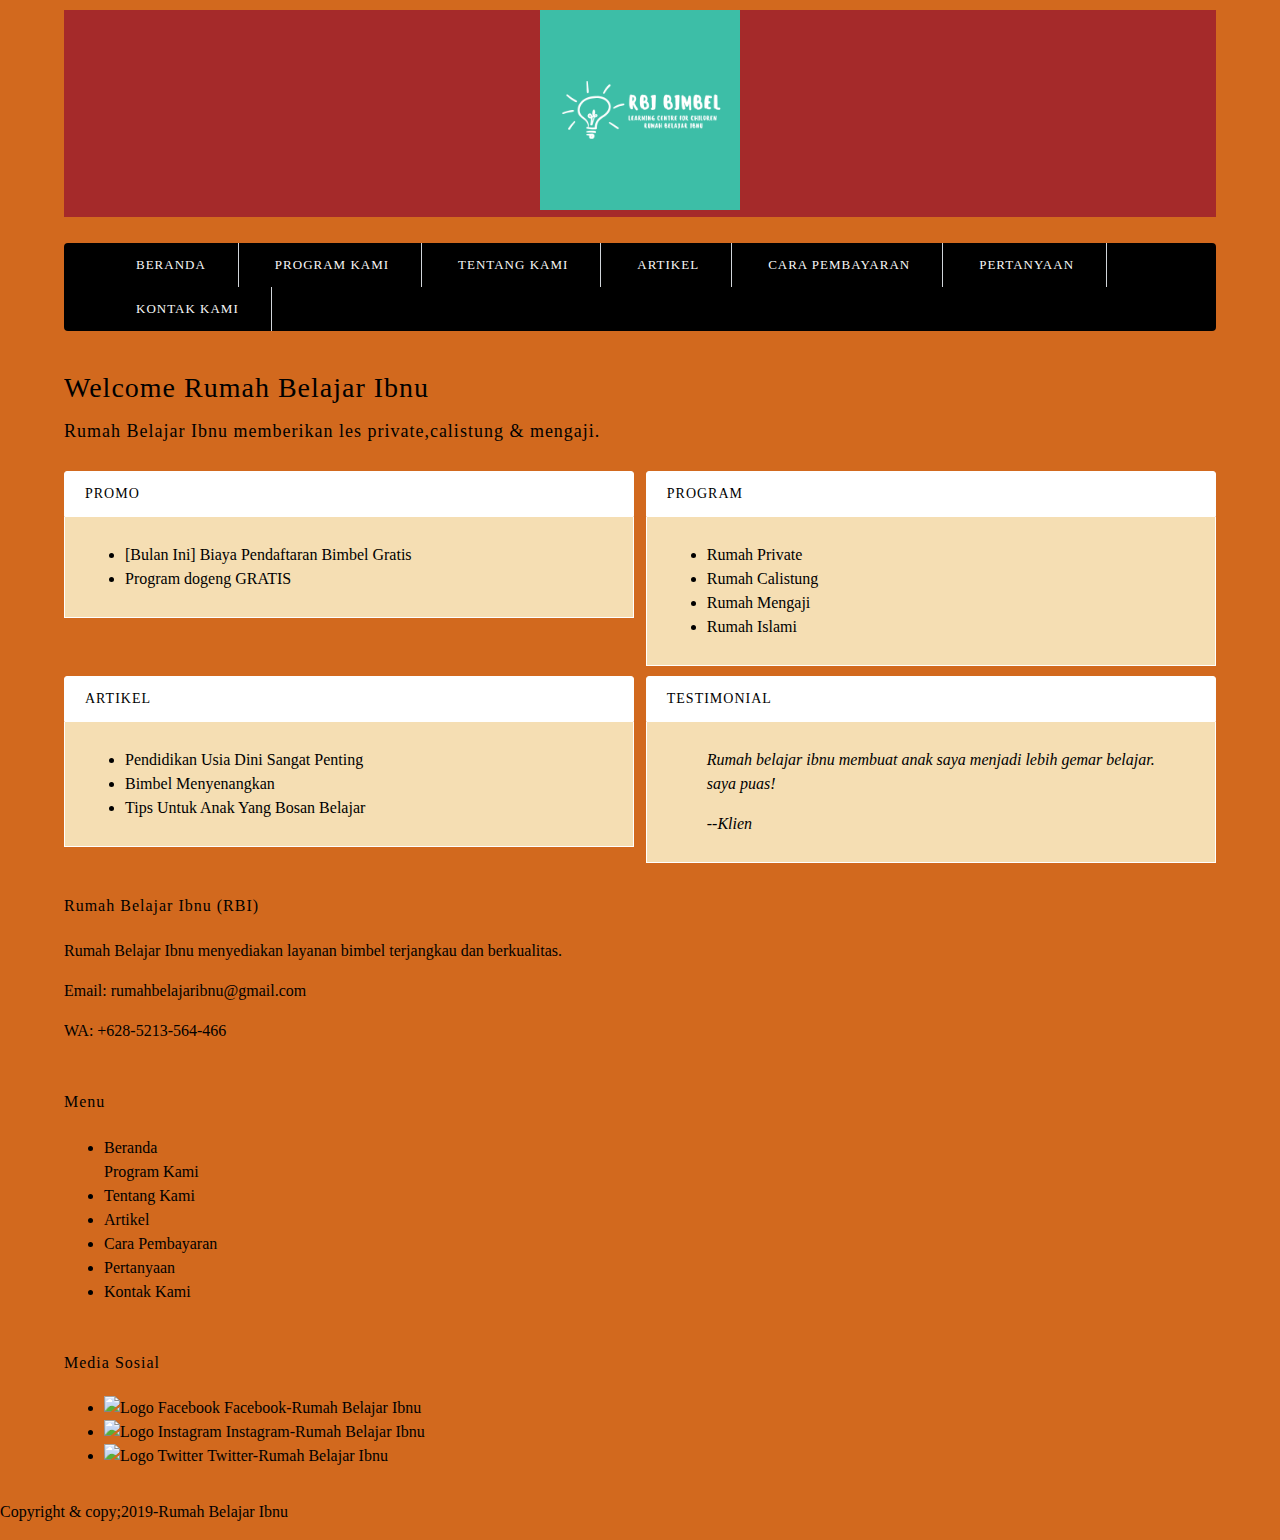
==== index.html @ ebf03ca1 "Add files via upload" ====
<!DOCTYPE html>
<html lang="en">
    <head>
        <meta charset="UTF-8">
        <meta name="viewport" content="width=device-width, initial-scale=1.0">
        <meta http-equiv="X-UA-Compatible" content="ie=edge">
        
        <!--Start Tittle-->
        <title>Rumah Belajar</title>
        <!--End Tittle-->

        <!--Start Description-->
        <meta name="description" content="Rumah Belajar Ibnu memberikan layanan les private, calistung & mengaji.">
        <!--End Description-->

        <!--Start CSS-->
        <link rel="stylesheet" href="css/style.css">
        <!--End CSS-->
    </head>
    <body>

        <!--Start Logo-->
        <div class="container logo bg-brown">
            <a href="index.html" title="Rumah Belajar Ibnu">
                <img src="image.png" alt="logo Rumah Belajar Ibnu" width= "200">
            </a>
        </div>
        <!--End Logo-->
        
        <!-- Start Menu Primer-->
        <div class="container menu-primer">
        <ul>
            <li>
                <a href="index.html" title="Beranda" class="actives">Beranda</a>
            </li>
            <li>
                <a href="program.html" title="Program Kami">Program Kami</a>
            </li>
            <li>
                <a href="tentanghtml" title="tentang">Tentang Kami</a>
            </li>
            <li>
                <a href="artikel.html" title="Artikel">Artikel</a>
            </li>
            <li>
                <a href="pembayaran.html" title="Cara Pembayaran">Cara Pembayaran</a>
            </li>
            <li>
                <a href="pertanyaan.html" title="Pertanyaan">Pertanyaan</a>
            </li>
            <li>
                <a href="kontak.html" title="Kontak Kami">Kontak Kami</a>
            </li>
        </ul>
        </div>
        <!--End Menu Primer-->
                        
        <!--Start Jumbotron-->
        <div class="container jumbtrom">  
            <h1>Welcome Rumah Belajar Ibnu</h1>
            <h3>Rumah Belajar Ibnu memberikan les private,calistung & mengaji.</h3>
        </div>
        <!--End Jumbotron-->

        <!--Start Promo & Program-->
        <div class="container">
            <!--Start Promo-->
            <div class="main-home-one">
                <div class="box-heading">
                    <h4>Promo</h4>
                </div>
                <div class="box-isi">
                    <ul>
                        <li>[Bulan Ini] Biaya Pendaftaran Bimbel Gratis</li>
                        <li>Program dogeng GRATIS</li>
                    </ul>
                </div>
            </div>
        
            <!--End Promo-->

            <!--Start Program-->
            <div class="main-home-two">
                <div class="box-heading">
                    <h4>Program</h4>
                </div>
                <div class="box-isi">
                    <ul>
                        <li>
                            <a href="program.html" title="Rumah Private">Rumah Private</a>
                        </li>
                        <li>
                            <a href="program.html" title="Rumah Calistung">Rumah Calistung</a>
                        </li>
                        <li>
                            <a href="program.html" title="Rumah Mengaji">Rumah Mengaji</a>
                        </li>
                        <li>
                            <a href="program.html" title="Rumah Islami">Rumah Islami</a>
                        </li>
                    </ul>
                </div>
            </div>
        </div>
            <!--End Program-->
        
        <!--End Promo & Program-->

        <!--Start Artikel & Testtimonial-->
        <div class="container">
            <!--Start Artikel-->
            <div class="main-home-one">
                <div class="box-heading">
                    <h4>Artikel</h4>
                </div>
                <div class="box-isi">
                <ul>
                    <li>
                        <a href="" title="pendidikan usia dini sangat penting">Pendidikan Usia Dini Sangat Penting</a>
                    </li>
                    <li>
                        <a href="" title="bimbel menyenangkan">Bimbel Menyenangkan</a>
                    </li>
                    <li>
                        <a href="" title="tips untuk anak yang bosan belajar">Tips Untuk Anak Yang Bosan Belajar</a>
                    </li>
                </ul>
                </div>
            </div>
            <!--End Artikel-->

            <!--Start Testimonial-->
            
                <div class="main-home-two">
                    <div class="box-heading">
                        <h4>Testimonial</h4>
                    </div>
                    <div class="box-isi">
                    <blockquote class="testimonial">
                        <p>
                            <em>Rumah belajar ibnu membuat anak saya menjadi lebih gemar belajar. saya puas!</em>
                        </p>
                        <cite>--Klien</cite>
                    </blockquote>
                    </div>
            
                </div>
            </div>
            <!--End Testimonial-->
        <!--End Artikel & Testimonial-->
    
        <!--Start Menu Sekunder-->
        <div class="container">
            <h4>Rumah Belajar Ibnu (RBI)</h4>
            <p>Rumah Belajar Ibnu menyediakan layanan bimbel terjangkau dan berkualitas.</p>
            <p>Email: <a href="mailto:rumahbelajaribnu@gmail.com" title="rumahbelajaribnu@gmail.com" >rumahbelajaribnu@gmail.com</a></p>
            <p>WA: <a href="tel:+628-5213-564-466" title="tel:+628-5213-564-466">+628-5213-564-466</a></p>
        </div>

        <div class="container">
            <h4>Menu</h4>
            <ul>
                <li>
                    <a href="index.html" title="Beranda">Beranda</a>
                </li>
                    <a href="program.html" title="Program Kami">Program Kami</a>
                </li>
                <LI>
                    <a href="tentang.html" title="Tentang">Tentang Kami</a>
                </li>
                <li>
                    <a href="artikel.html" title="Artikel">Artikel</a>
                </li>
                <li>
                    <a href="pembayaran.html" title="Cara Pembayaran">Cara Pembayaran</a>
                </li>
                <li>
                    <a href="pertanyaan.html" title="Pertanyaan">Pertanyaan</a>
                </li>
                <li>
                    <a href="kontak.html" title="Kontak Kami">Kontak Kami</a>
                </li>
            </ul>
        </div>
  
        <div class="container">
        <h4>Media Sosial</h4>
            <ul>
                <li>
                    <a href="https://facebook.com/" title="Facebook-Rumah Belajar Ibnu">
                        <img src="FOTO/Facebook.jpg" alt="Logo Facebook" width="30"> 
                        Facebook-Rumah Belajar Ibnu
                    </a>
                </li>
                <li>
                    <a href="https://instagram.com/" title="Instagram-Rumah Belajar Ibnu">
                        <img src="FOTO/Instagram.jpg" alt="Logo Instagram" width="30"> 
                        Instagram-Rumah Belajar Ibnu
                    </a>
                </li>
                <li>
                    <a href="https://twitter.com/" title="Twitter-Rumah Belajar Ibnu">
                        <img src="FOTO/twitter.jpg" alt="Logo Twitter" width="30">
                        Twitter-Rumah Belajar Ibnu
                    </a>
                </li>
             </ul>
        </div>
        <!--End Menu Sekunder-->

         <!--Start Copyright-->
        <div class="copyright">
            <p>Copyright & copy;2019-Rumah Belajar Ibnu</p>
        </div>
         <!--End Copyright-->

         <!-- WhatsHelp.io widget -->
<script type="text/javascript">
    (function () {
        var options = {
            whatsapp: "+62852 1356 4466", // WhatsApp number
            call_to_action: "Message us", // Call to action
            position: "right", // Position may be 'right' or 'left'
        };
        var proto = document.location.protocol, host = "whatshelp.io", url = proto + "//static." + host;
        var s = document.createElement('script'); s.type = 'text/javascript'; s.async = true; s.src = url + '/widget-send-button/js/init.js';
        s.onload = function () { WhWidgetSendButton.init(host, proto, options); };
        var x = document.getElementsByTagName('script')[0]; x.parentNode.insertBefore(s, x);
    })();
</script>
<!-- /WhatsHelp.io widget -->
</body>
</html>
---- css/style.css ----
/*Start Body */
body {
    background-color: chocolate;
    color: black;
    font-family: Arial, Helvetica, sans-serif
    font-size: 16px;
    line-height: 1.5em;
    margin: 0;
    padding: 0;
}
/*End Body*/

/* Start Debug*/
.bg-blue {
    background-color: blue
}

.bg-red {
    backround-color: red
}
/*End Debug*/

/*Start Container*/
.container {
    margin: 10px auto;
    overflow: auto;
    width: 90%;
}

.container-full {
    margin: 10px auto;
    overflow: auto;
    width: 100%;
}
/*End Container*/

/*Start Logo*/
.logo   {
    text-align: center;
    background-color: brown
}
/*End Logo*/

/*start menu-primer*/
.menu-primer ul{
    background-color: brown;
    border-radius: 4px;
    box-shadow:
        0 3px 5px 1px rgba(0,0,0,.2),
        0 6px 10px 0 rgba(0,0,0,.14),
        0 1px 18px 0 rgba(0,0,0,.12),
}

.menu-primer li{
    border-right: 1px solid #d1d5da;
    display: inline-block;
}

.menu-primer a{
    color: #ffffff;
    font-size: 13px;
    display: inline-block;
    margin: 0 4px;
    letter-spacing: 1px;
    padding: 10px 28px;
    text-transform: uppercase;
}

.menu-primer a:hover {
    background-color: #f7f7f7;
    color: #333333;
    text-decoration: none;
}
/*End Menu Primer*/

/*Start Anchor/Hyperlink*/
a:link,
a:visited {
    color: black;
    text-decoration: none;
}
a:hover,
a:active {
    color: #000000;
    text-decoration: underline;
}
/*End Anchor/Hyperlink*/

/*start menu-primer*/
.menu-primer ul{
    background-color: black;
    border-radius: 4px;
    box-shadow:
        0 3px 5px 1px rgba(0,0,0,.2),
        0 6px 10px 0 rgba(0,0,0,.14),
        0 1px 18px 0 rgba(0,0,0,.12),

    }

    .menu-primer li{
        border-right: 1px solid #d1d5da;
        display: inline-block;
    }
    
    .menu-primer a{
        color: #f7f7f7;
        font-size: 13px;
        display: inline-block;
        margin: 0 4px;
        letter-spacing: 1px;
        padding: 10px 28px;
        text-transform: uppercase;
    }
    
    .menu-primer a:hover {
        background-color: #f7f7f7;
        color: #333333;
        text-decoration: none;
    }
/*End Menu Primer*/

/*Start Heading*/
h1,h2,h3,h4,h5,h6 {
    font-weight: 400;
    letter-spacing: 1px;
        }
        h1 {
            font-size: 28px;
        }
        h2 {
            font-size: 24px;
        }
        h3 {
            font-size: 18px;
        }
        h4 {
            font-size: 16px;
        }
        h5 {
            font-size: 14px;
        }
        h6 {
            font-size: 13px;
        }
/*End Heading*/

/*Start Jumbotron*/
.jumbtron {
    background-color: white;
    border: 1px solid whitesmoke;
    border-radius: 4px;
    padding: 20PX 0;
}
.jumbtron h1 {
    font-size: 20px;
    padding: 0 20px;
}
.jumbtron h3 {
    font-size: 20px;
    padding:0  20px;
}
/*End Jumbotron*/

/*Start Main*/
.main-home-one {
    float: left;
    width: 49.5%
    }
.main-home-two {
     float: right;
    width: 49.5%
    }
.main-home-one.box-isi,
.main-home-two.box-isi {
    height: 140px
} 
/*End Main*/

/*Start Box*/
    .box-heading {
        background-color: white;
        border: 1px solid white;
        border-radius: 3px 3px 0 0;
        margin: 0;
        padding: 10px 20px;
        text-transform: uppercase;
    }
    .box-heading h4 {
        font-size: 14px;
        margin: 0;
    }
    .box-isi {
        background-color: wheat;
        border: 1px solid  white;
        border-top: 0;
        margin: 0;
        padding: 10px 20px;
    }
/*End Box*/
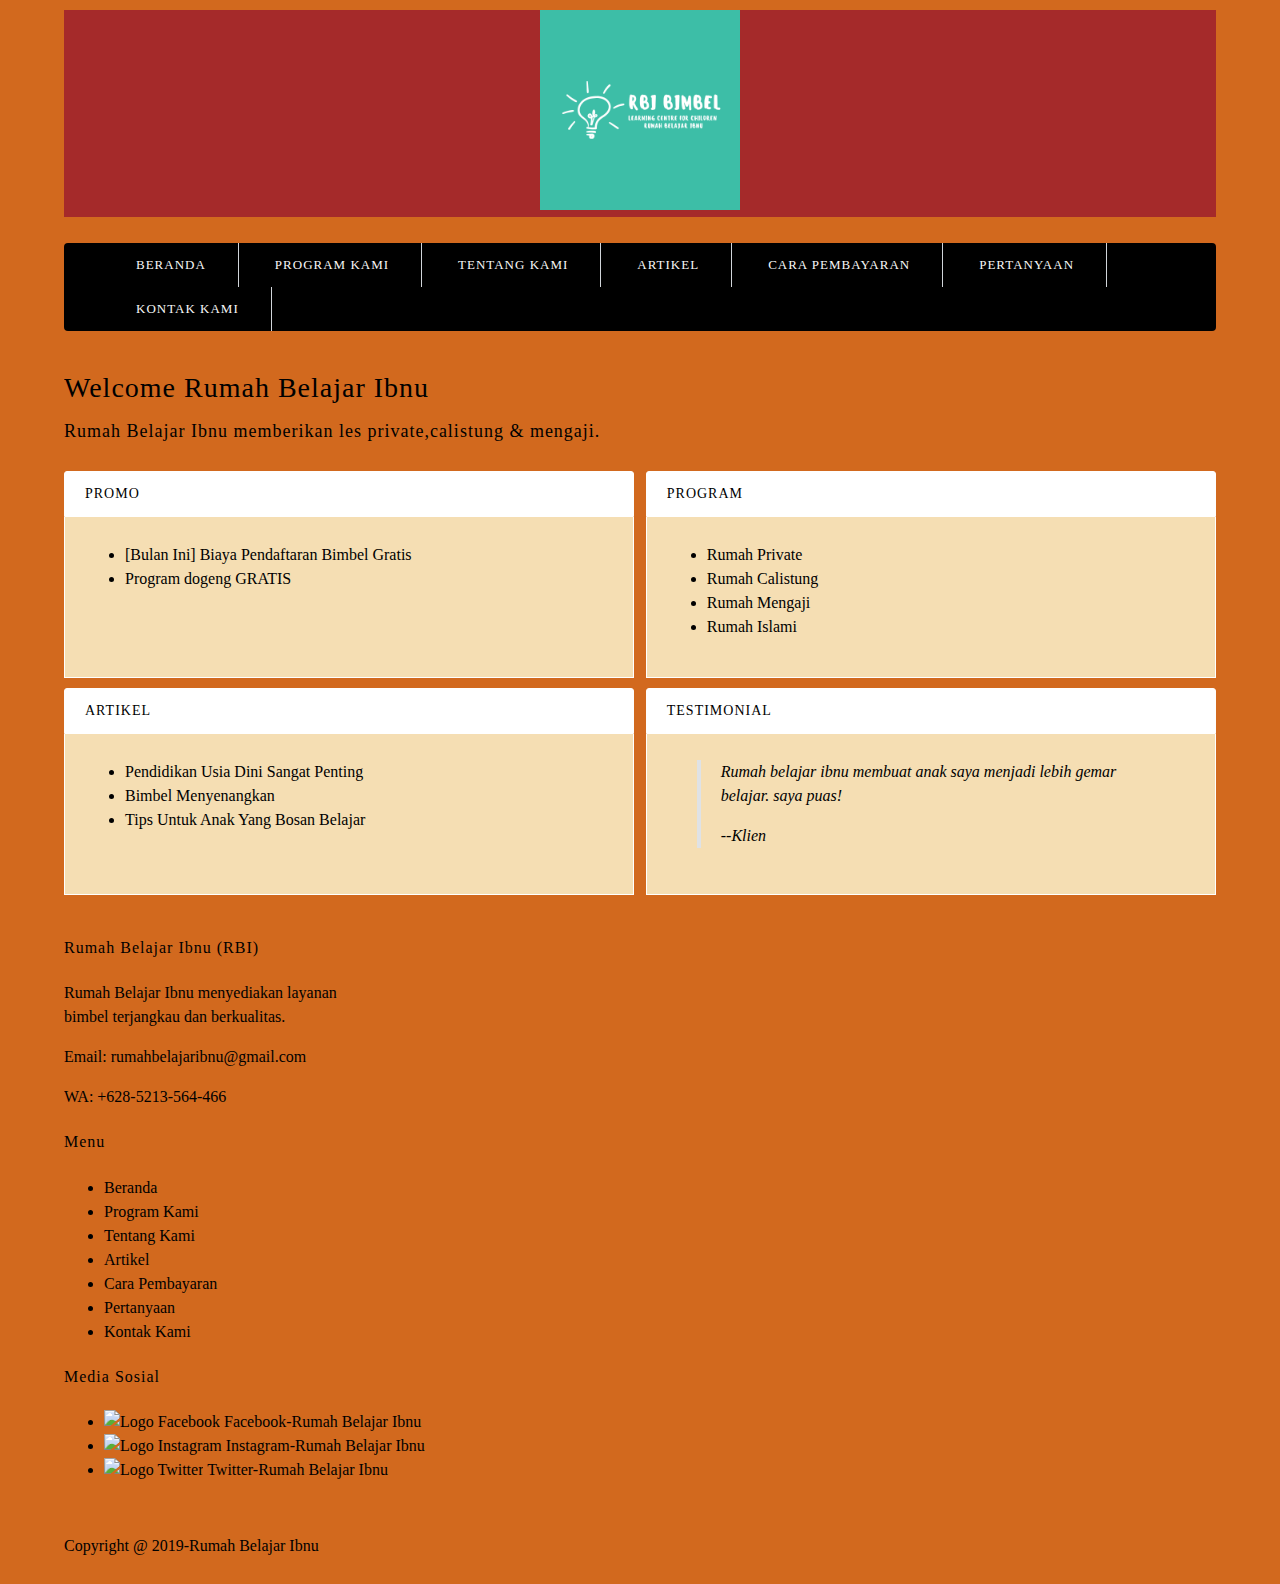
==== commit b58a0c13: "Add files via upload" ====
--- a/index.html
+++ b/index.html
@@ -150,67 +150,79 @@
         <!--End Artikel & Testimonial-->
     
         <!--Start Menu Sekunder-->
-        <div class="container">
-            <h4>Rumah Belajar Ibnu (RBI)</h4>
-            <p>Rumah Belajar Ibnu menyediakan layanan bimbel terjangkau dan berkualitas.</p>
-            <p>Email: <a href="mailto:rumahbelajaribnu@gmail.com" title="rumahbelajaribnu@gmail.com" >rumahbelajaribnu@gmail.com</a></p>
-            <p>WA: <a href="tel:+628-5213-564-466" title="tel:+628-5213-564-466">+628-5213-564-466</a></p>
-        </div>
-
-        <div class="container">
-            <h4>Menu</h4>
-            <ul>
-                <li>
-                    <a href="index.html" title="Beranda">Beranda</a>
-                </li>
-                    <a href="program.html" title="Program Kami">Program Kami</a>
-                </li>
-                <LI>
-                    <a href="tentang.html" title="Tentang">Tentang Kami</a>
-                </li>
-                <li>
-                    <a href="artikel.html" title="Artikel">Artikel</a>
-                </li>
-                <li>
-                    <a href="pembayaran.html" title="Cara Pembayaran">Cara Pembayaran</a>
-                </li>
-                <li>
-                    <a href="pertanyaan.html" title="Pertanyaan">Pertanyaan</a>
-                </li>
-                <li>
-                    <a href="kontak.html" title="Kontak Kami">Kontak Kami</a>
-                </li>
-            </ul>
-        </div>
-  
-        <div class="container">
-        <h4>Media Sosial</h4>
-            <ul>
-                <li>
-                    <a href="https://facebook.com/" title="Facebook-Rumah Belajar Ibnu">
-                        <img src="FOTO/Facebook.jpg" alt="Logo Facebook" width="30"> 
-                        Facebook-Rumah Belajar Ibnu
-                    </a>
-                </li>
-                <li>
-                    <a href="https://instagram.com/" title="Instagram-Rumah Belajar Ibnu">
-                        <img src="FOTO/Instagram.jpg" alt="Logo Instagram" width="30"> 
-                        Instagram-Rumah Belajar Ibnu
-                    </a>
-                </li>
-                <li>
-                    <a href="https://twitter.com/" title="Twitter-Rumah Belajar Ibnu">
-                        <img src="FOTO/twitter.jpg" alt="Logo Twitter" width="30">
-                        Twitter-Rumah Belajar Ibnu
-                    </a>
-                </li>
-             </ul>
+        <div class="container-full menu-sekunder">
+            <div class="container">
+
+                <!--Start Rumah Belajar-->
+                <div class="menu-sekunder-one">
+                    <h4>Rumah Belajar Ibnu (RBI)</h4>
+                    <p>Rumah Belajar Ibnu menyediakan layanan<br>bimbel terjangkau dan berkualitas.</p>
+                    <p>Email: <a href="mailto:rumahbelajaribnu@gmail.com" title="rumahbelajaribnu@gmail.com" >rumahbelajaribnu@gmail.com</a></p>
+                    <p>WA: <a href="tel:+628-5213-564-466" title="tel:+628-5213-564-466">+628-5213-564-466</a></p>
+                </div>
+                <!--End Rumah Belajar-->
+                
+                <!--Start Menu-->
+                <div class="menu-sekunder-two">
+                    <h4>Menu</h4>
+                    <ul>
+                        <li>
+                            <a href="index.html" title="Beranda">Beranda</a>
+                        </li>
+                        <li>
+                            <a href="program.html" title="Program Kami">Program Kami</a>
+                        </li>
+                        <li>
+                            <a href="tentang.html" title="Tentang">Tentang Kami</a>
+                        </li>
+                        <li>
+                            <a href="artikel.html" title="Artikel">Artikel</a>
+                        </li>
+                        <li>
+                            <a href="pembayaran.html" title="Cara Pembayaran">Cara Pembayaran</a>
+                        </li>
+                        <li>
+                            <a href="pertanyaan.html" title="Pertanyaan">Pertanyaan</a>
+                        </li>
+                        <li>
+                            <a href="kontak.html" title="Kontak Kami">Kontak Kami</a>
+                        </li>
+                    </ul>
+                </div>
+                <!--End Menu-->
+
+                <!--Start Media Sosial-->
+                <div class="menu-sekunder-three">
+                    <h4>Media Sosial</h4>
+                    <ul>
+                        <li>
+                            <a href="https://facebook.com/" title="Facebook-Rumah Belajar Ibnu" target="_BLANK">
+                                <img src="FOTO/Facebook.jpg" alt="Logo Facebook" width="30"> 
+                                Facebook-Rumah Belajar Ibnu
+                            </a>
+                        </li>
+                        <li>
+                            <a href="https://instagram.com/" title="Instagram-Rumah Belajar Ibnu" target="BLANK">
+                                <img src="FOTO/Instagram.jpg" alt="Logo Instagram" width="30"> 
+                                Instagram-Rumah Belajar Ibnu
+                            </a>
+                        </li>
+                        <li>
+                            <a href="https://twitter.com/" title="Twitter-Rumah Belajar Ibnu" target="BLANK">
+                                <img src="FOTO/twitter.jpg" alt="Logo Twitter" width="30">
+                                Twitter-Rumah Belajar Ibnu
+                            </a>
+                        </li>
+                    </ul>
+                </div>       
+                <!--End Media Sosial-->
+            </div>
         </div>
         <!--End Menu Sekunder-->
 
-         <!--Start Copyright-->
-        <div class="copyright">
-            <p>Copyright & copy;2019-Rumah Belajar Ibnu</p>
+        <!--Start Copyright-->
+        <div class="container copyright">
+            <p>Copyright @ 2019-Rumah Belajar Ibnu</p>
         </div>
          <!--End Copyright-->
 
--- a/css/style.css
+++ b/css/style.css
@@ -1,199 +1,204 @@
-/*Start Body */
-body {
-    background-color: chocolate;
-    color: black;
-    font-family: Arial, Helvetica, sans-serif
-    font-size: 16px;
-    line-height: 1.5em;
-    margin: 0;
-    padding: 0;
-}
-/*End Body*/
-
-/* Start Debug*/
-.bg-blue {
-    background-color: blue
-}
-
-.bg-red {
-    backround-color: red
-}
-/*End Debug*/
-
-/*Start Container*/
-.container {
-    margin: 10px auto;
-    overflow: auto;
-    width: 90%;
-}
-
-.container-full {
-    margin: 10px auto;
-    overflow: auto;
-    width: 100%;
-}
-/*End Container*/
-
-/*Start Logo*/
-.logo   {
-    text-align: center;
-    background-color: brown
-}
-/*End Logo*/
-
-/*start menu-primer*/
-.menu-primer ul{
-    background-color: brown;
-    border-radius: 4px;
-    box-shadow:
-        0 3px 5px 1px rgba(0,0,0,.2),
-        0 6px 10px 0 rgba(0,0,0,.14),
-        0 1px 18px 0 rgba(0,0,0,.12),
-}
-
-.menu-primer li{
-    border-right: 1px solid #d1d5da;
-    display: inline-block;
-}
-
-.menu-primer a{
-    color: #ffffff;
-    font-size: 13px;
-    display: inline-block;
-    margin: 0 4px;
-    letter-spacing: 1px;
-    padding: 10px 28px;
-    text-transform: uppercase;
-}
-
-.menu-primer a:hover {
-    background-color: #f7f7f7;
-    color: #333333;
-    text-decoration: none;
-}
-/*End Menu Primer*/
-
-/*Start Anchor/Hyperlink*/
-a:link,
-a:visited {
-    color: black;
-    text-decoration: none;
-}
-a:hover,
-a:active {
-    color: #000000;
-    text-decoration: underline;
-}
-/*End Anchor/Hyperlink*/
-
-/*start menu-primer*/
-.menu-primer ul{
-    background-color: black;
-    border-radius: 4px;
-    box-shadow:
-        0 3px 5px 1px rgba(0,0,0,.2),
-        0 6px 10px 0 rgba(0,0,0,.14),
-        0 1px 18px 0 rgba(0,0,0,.12),
-
-    }
-
-    .menu-primer li{
-        border-right: 1px solid #d1d5da;
-        display: inline-block;
-    }
-    
-    .menu-primer a{
-        color: #f7f7f7;
-        font-size: 13px;
-        display: inline-block;
-        margin: 0 4px;
-        letter-spacing: 1px;
-        padding: 10px 28px;
-        text-transform: uppercase;
-    }
-    
-    .menu-primer a:hover {
-        background-color: #f7f7f7;
-        color: #333333;
-        text-decoration: none;
-    }
-/*End Menu Primer*/
-
-/*Start Heading*/
-h1,h2,h3,h4,h5,h6 {
-    font-weight: 400;
-    letter-spacing: 1px;
-        }
-        h1 {
-            font-size: 28px;
-        }
-        h2 {
-            font-size: 24px;
-        }
-        h3 {
-            font-size: 18px;
-        }
-        h4 {
-            font-size: 16px;
-        }
-        h5 {
-            font-size: 14px;
-        }
-        h6 {
-            font-size: 13px;
-        }
-/*End Heading*/
-
-/*Start Jumbotron*/
-.jumbtron {
-    background-color: white;
-    border: 1px solid whitesmoke;
-    border-radius: 4px;
-    padding: 20PX 0;
-}
-.jumbtron h1 {
-    font-size: 20px;
-    padding: 0 20px;
-}
-.jumbtron h3 {
-    font-size: 20px;
-    padding:0  20px;
-}
-/*End Jumbotron*/
-
-/*Start Main*/
-.main-home-one {
-    float: left;
-    width: 49.5%
-    }
-.main-home-two {
-     float: right;
-    width: 49.5%
-    }
-.main-home-one.box-isi,
-.main-home-two.box-isi {
-    height: 140px
-} 
-/*End Main*/
-
-/*Start Box*/
-    .box-heading {
-        background-color: white;
-        border: 1px solid white;
-        border-radius: 3px 3px 0 0;
-        margin: 0;
-        padding: 10px 20px;
-        text-transform: uppercase;
-    }
-    .box-heading h4 {
-        font-size: 14px;
-        margin: 0;
-    }
-    .box-isi {
-        background-color: wheat;
-        border: 1px solid  white;
-        border-top: 0;
-        margin: 0;
-        padding: 10px 20px;
-    }
-/*End Box*/
+/*Start Body */
+body {
+    background-color: chocolate;
+    color: black;
+    font-family: Arial, Helvetica, sans-serif
+    font-size: 16px;
+    line-height: 1.5em;
+    margin: 0;
+    padding: 0;
+}
+/*End Body*/
+
+/* Start Debug*/
+.bg-blue {
+    background-color: blue
+}
+
+.bg-red {
+    backround-color: red
+}
+/*End Debug*/
+
+/*Start Container*/
+.container {
+    margin: 10px auto;
+    overflow: auto;
+    width: 90%;
+}
+
+.container-full {
+    margin: 10px auto;
+    overflow: auto;
+    width: 100%;
+}
+/*End Container*/
+
+/*Start Logo*/
+.logo   {
+    text-align: center;
+    background-color: brown
+}
+/*End Logo*/
+
+/*start menu-primer*/
+.menu-primer ul{
+    background-color: brown;
+    border-radius: 4px;
+    box-shadow:
+        0 3px 5px 1px rgba(0,0,0,.2),
+        0 6px 10px 0 rgba(0,0,0,.14),
+        0 1px 18px 0 rgba(0,0,0,.12),
+}
+
+.menu-primer li{
+    border-right: 1px solid #d1d5da;
+    display: inline-block;
+}
+
+.menu-primer a{
+    color: #ffffff;
+    font-size: 13px;
+    display: inline-block;
+    margin: 0 4px;
+    letter-spacing: 1px;
+    padding: 10px 28px;
+    text-transform: uppercase;
+}
+
+.menu-primer a:hover {
+    background-color: #f7f7f7;
+    color: #333333;
+    text-decoration: none;
+}
+/*End Menu Primer*/
+
+/*Start Anchor/Hyperlink*/
+a:link,
+a:visited {
+    color: black;
+    text-decoration: none;
+}
+a:hover,
+a:active {
+    color: #000000;
+    text-decoration: underline;
+}
+/*End Anchor/Hyperlink*/
+
+/*start menu-primer*/
+.menu-primer ul{
+    background-color: black;
+    border-radius: 4px;
+    box-shadow:
+        0 3px 5px 1px rgba(0,0,0,.2),
+        0 6px 10px 0 rgba(0,0,0,.14),
+        0 1px 18px 0 rgba(0,0,0,.12),
+
+    }
+
+    .menu-primer li{
+        border-right: 1px solid #d1d5da;
+        display: inline-block;
+    }
+    
+    .menu-primer a{
+        color: #f7f7f7;
+        font-size: 13px;
+        display: inline-block;
+        margin: 0 4px;
+        letter-spacing: 1px;
+        padding: 10px 28px;
+        text-transform: uppercase;
+    }
+    
+    .menu-primer a:hover {
+        background-color: #f7f7f7;
+        color: #333333;
+        text-decoration: none;
+    }
+/*End Menu Primer*/
+
+/*Start Heading*/
+h1,h2,h3,h4,h5,h6 {
+    font-weight: 400;
+    letter-spacing: 1px;
+        }
+        h1 {
+            font-size: 28px;
+        }
+        h2 {
+            font-size: 24px;
+        }
+        h3 {
+            font-size: 18px;
+        }
+        h4 {
+            font-size: 16px;
+        }
+        h5 {
+            font-size: 14px;
+        }
+        h6 {
+            font-size: 13px;
+        }
+/*End Heading*/
+
+/*Start Jumbotron*/
+.jumbtron {
+    background-color: white;
+    border: 1px solid whitesmoke;
+    border-radius: 4px;
+    padding: 20PX 0;
+}
+.jumbtron h1 {
+    font-size: 20px;
+    padding: 0 20px;
+}
+.jumbtron h3 {
+    font-size: 20px;
+    padding:0  20px;
+}
+/*End Jumbotron*/
+
+/*Start Main*/
+.main-home-one {
+    float: left;
+    width: 49.5%;
+    }
+.main-home-two {
+     float: right;
+    width: 49.5%;
+    }
+.main-home-one .box-isi,
+.main-home-two .box-isi {
+    height: 140px;
+} 
+/*End Main*/
+
+/*Start Box*/
+    .box-heading {
+        background-color: white;
+        border: 1px solid white;
+        border-radius: 3px 3px 0 0;
+        margin: 0;
+        padding: 10px 20px;
+        text-transform: uppercase;
+    }
+    .box-heading h4 {
+        font-size: 14px;
+        margin: 0;
+    }
+    .box-isi {
+        background-color: wheat;
+        border: 1px solid  white;
+        border-top: 0;
+        margin: 0;
+        padding: 10px 20px;
+    }
+    .testimonial {
+        border-left: 4px solid #dfe2e5;
+        margin-left: 30px;
+        padding-left: 20px;
+    }
+/*End Box*/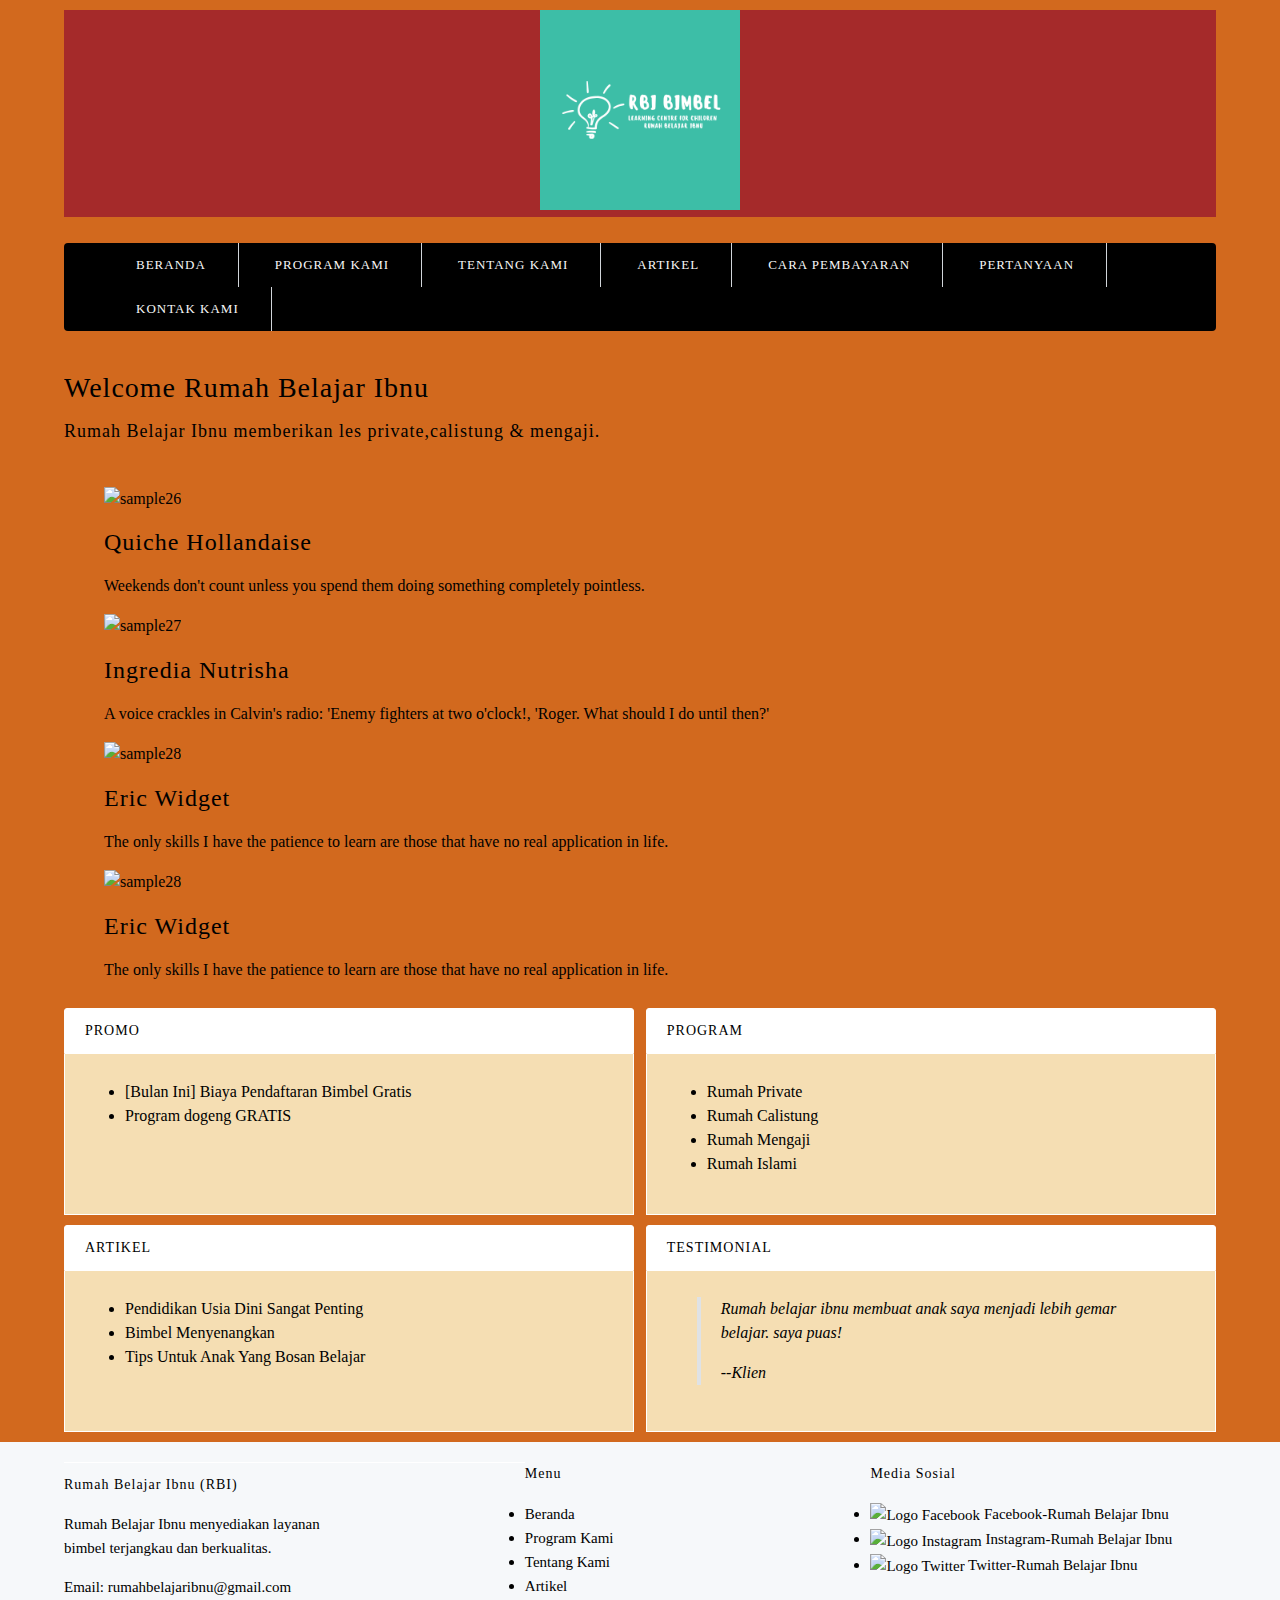
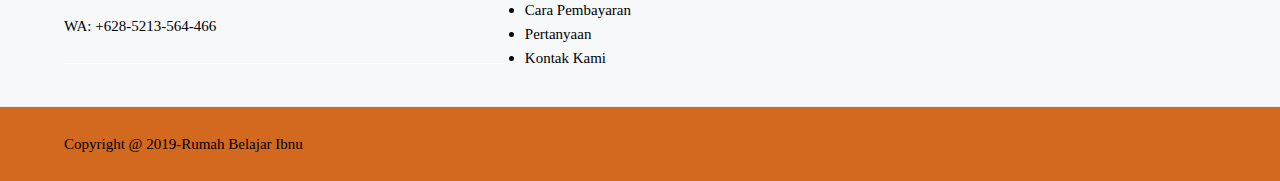
==== commit fa8e993a: "Add files via upload" ====
--- a/index.html
+++ b/index.html
@@ -16,6 +16,10 @@
         <!--Start CSS-->
         <link rel="stylesheet" href="css/style.css">
         <!--End CSS-->
+
+        <!--Start js-->
+        <script src="js/mainjava.js"></script>
+        <!--End js-->
     </head>
     <body>
 
@@ -62,8 +66,46 @@
         </div>
         <!--End Jumbotron-->
 
+        <div class="container">
+            <!--Start Gambar-->
+        
+                <figure class="snip1524">
+                    <img src="https://s3-us-west-2.amazonaws.com/s.cdpn.io/331810/sample28.jpg" alt="sample26" />
+                    <figcaption>
+                    <h2>Quiche Hollandaise</h2>
+                    <p>Weekends don't count unless you spend them doing something completely pointless.</p>
+                    </figcaption>
+                    <a href="#"></a>
+                </figure>
+                <figure class="snip1524"><img src="https://s3-us-west-2.amazonaws.com/s.cdpn.io/331810/sample28.jpg" alt="sample27" />
+                    <figcaption>
+                    <h2>Ingredia Nutrisha</h2>
+                    <p>A voice crackles in Calvin's radio: 'Enemy fighters at two o'clock!, 'Roger. What should I do until then?'</p>
+                    </figcaption>
+                    <a href="#"></a>
+                </figure>
+                <figure class="snip1524"><img src="https://s3-us-west-2.amazonaws.com/s.cdpn.io/331810/sample28.jpg" alt="sample28" />
+                    <figcaption>
+                    <h2>Eric Widget</h2>
+                    <p>The only skills I have the patience to learn are those that have no real application in life. </p>
+                    </figcaption>
+                    <a href="#"></a>
+                </figure>
+                <figure class="snip1524"><img src="https://s3-us-west-2.amazonaws.com/s.cdpn.io/331810/sample28.jpg" alt="sample28" />
+                    <figcaption>
+                    <h2>Eric Widget</h2>
+                    <p>The only skills I have the patience to learn are those that have no real application in life. </p>
+                    </figcaption>
+                    <a href="#"></a>
+                </figure>
+                
+            <!--End Gambar-->
+        </div>
+        
+
         <!--Start Promo & Program-->
         <div class="container">
+
             <!--Start Promo-->
             <div class="main-home-one">
                 <div class="box-heading">
--- a/css/style.css
+++ b/css/style.css
@@ -21,23 +21,32 @@
 /*End Debug*/
 
 /*Start Container*/
+
 .container {
     margin: 10px auto;
     overflow: auto;
     width: 90%;
 }
-
 .container-full {
     margin: 10px auto;
     overflow: auto;
     width: 100%;
-}
+    background-color: #f6f8fa;
+    border-bottom: 1px solid #eaecef;
+    overflow: auto;
+    padding: 10px 0;
+}
+
 /*End Container*/
 
 /*Start Logo*/
 .logo   {
     text-align: center;
     background-color: brown
+}
+.logo program {
+    text-align: center;
+    background-color: brown;
 }
 /*End Logo*/
 
@@ -201,4 +210,60 @@
         margin-left: 30px;
         padding-left: 20px;
     }
-/*End Box*/+/*End Box*/
+
+/* Start Testimonial*/
+.testimonial {
+    border-left: 4px solid #dfe2e5;
+    margin-left: 30px;
+    padding-left: 20px;
+}
+/* End Testimonial*/
+/*Start Menu Sekunder*/
+.menu-sekunder-one {
+    border-bottom: 1px solid white;
+    border-top: 1px solid white;
+    overflow: auto;
+    padding: 10px 0;
+}
+.menu-sekunder h4 {
+    font-size: 14px;
+    margin: 0 auto;
+    text-transform: : uppercase;
+}
+.menu-sekunder ul {
+    padding: 0;
+}
+
+.menu-sekunder li {
+    list-style: disc;
+}
+
+.menu-sekunder li a,
+.menu-sekunder p{
+    font-size: 15px;
+}
+
+.menu-sekunder-one,
+.menu-sekunder-two,
+.menu-sekunder-three {
+    float: left;
+}
+
+.menu-sekunder-one{
+    width: 40%
+}
+.menu-sekunder-two,
+.menu-sekunder-three {
+    width: 30%
+}
+.menu-sekunder li img {
+    vertical-align: middle;
+}
+/*End Menu Sekunder*/
+
+/* Start Copyright*/
+.copyright p {
+    font-size: 15px;
+}
+/* End Copyright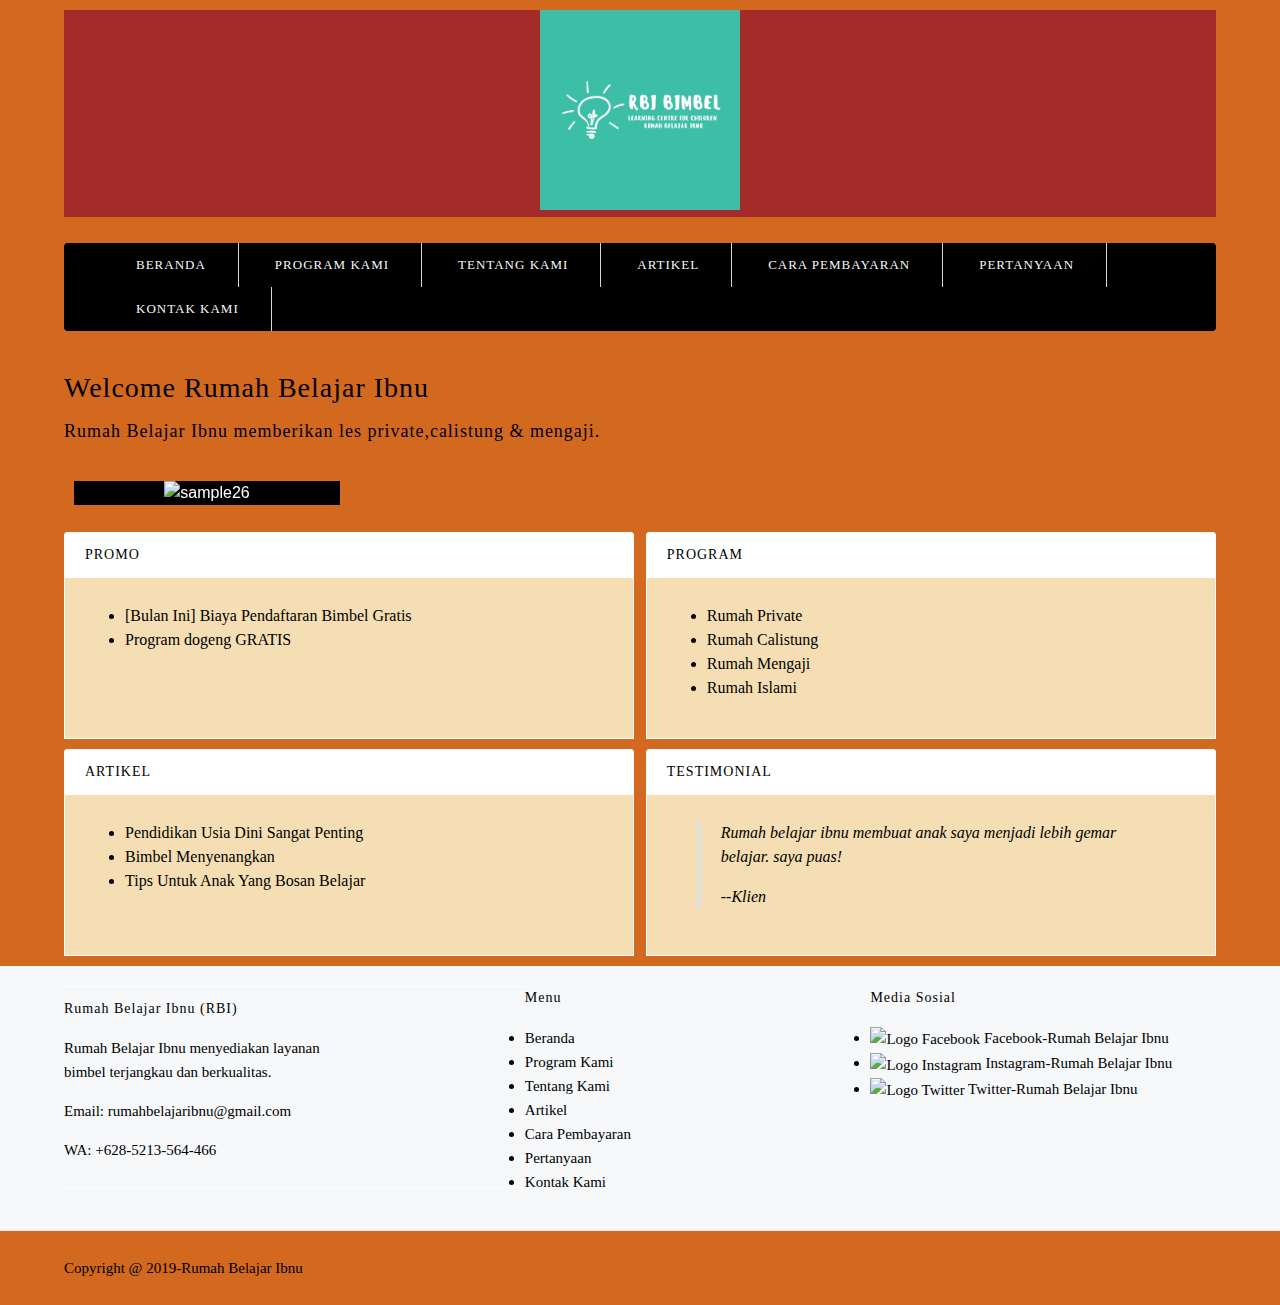
==== commit 45e634ab: "Update index.html" ====
--- a/index.html
+++ b/index.html
@@ -69,35 +69,13 @@
         <div class="container">
             <!--Start Gambar-->
         
-                <figure class="snip1524">
-                    <img src="https://s3-us-west-2.amazonaws.com/s.cdpn.io/331810/sample28.jpg" alt="sample26" />
-                    <figcaption>
-                    <h2>Quiche Hollandaise</h2>
-                    <p>Weekends don't count unless you spend them doing something completely pointless.</p>
-                    </figcaption>
-                    <a href="#"></a>
-                </figure>
-                <figure class="snip1524"><img src="https://s3-us-west-2.amazonaws.com/s.cdpn.io/331810/sample28.jpg" alt="sample27" />
-                    <figcaption>
-                    <h2>Ingredia Nutrisha</h2>
-                    <p>A voice crackles in Calvin's radio: 'Enemy fighters at two o'clock!, 'Roger. What should I do until then?'</p>
-                    </figcaption>
-                    <a href="#"></a>
-                </figure>
-                <figure class="snip1524"><img src="https://s3-us-west-2.amazonaws.com/s.cdpn.io/331810/sample28.jpg" alt="sample28" />
-                    <figcaption>
-                    <h2>Eric Widget</h2>
-                    <p>The only skills I have the patience to learn are those that have no real application in life. </p>
-                    </figcaption>
-                    <a href="#"></a>
-                </figure>
-                <figure class="snip1524"><img src="https://s3-us-west-2.amazonaws.com/s.cdpn.io/331810/sample28.jpg" alt="sample28" />
-                    <figcaption>
-                    <h2>Eric Widget</h2>
-                    <p>The only skills I have the patience to learn are those that have no real application in life. </p>
-                    </figcaption>
-                    <a href="#"></a>
-                </figure>
+               <figure class="snip1524">
+                <img src="FOTO/rumahbelajar.jpg" alt="sample26" />
+                <figcaption>
+                <h2>Quiche Hollandaise</h2>
+                <p>Weekends don't count unless you spend them doing something completely pointless.</p>
+                </figcaption>
+                <a href="#"></a>
                 
             <!--End Gambar-->
         </div>
@@ -284,4 +262,4 @@
 </script>
 <!-- /WhatsHelp.io widget -->
 </body>
-</html>+</html>
--- a/css/style.css
+++ b/css/style.css
@@ -266,4 +266,94 @@
 .copyright p {
     font-size: 15px;
 }
-/* End Copyright+/* End Copyright*/
+
+/* css Gambar*/
+
+@import url(https://fonts.googleapis.com/css?family=Josefin+Sans);
+@import url(https://fonts.googleapis.com/css?family=Cardo);
+
+figure.snip1524 {
+  font-family: 'Josefin Sans', sans-serif;
+  position: relative;
+  overflow: hidden;
+  margin: 10px;
+  min-width: 23%;
+  max-width: 23.1%;
+  display: inline-block;
+  width: 100%;
+  color: #ffffff;
+  text-align: center;
+  font-size: 16px;
+  background-color: #000000;
+}
+
+figure.snip1524 * {
+  -webkit-box-sizing: border-box;
+  box-sizing: border-box;
+  -webkit-transition: all 0.45s ease;
+  transition: all 0.45s ease;
+}
+
+figure.snip1524 img {
+  vertical-align: top;
+  max-width: 100%;
+  backface-visibility: hidden;
+}
+
+figure.snip1524 figcaption {
+  position: absolute;
+  top: 0;
+  bottom: 0;
+  left: 0;
+  right: 0;
+  z-index: 1;
+  padding: 30px;
+  background-color: rgba(0, 0, 0, 0.75);
+  border: 4px solid rgba(255, 255, 255, 0.05);
+  -webkit-transform: rotate(90deg);
+  transform: rotate(90deg);
+  -webkit-transform-origin: 0 0%;
+  -ms-transform-origin: 0 0%;
+  transform-origin: 0 0%;
+}
+
+figure.snip1524 h2,
+figure.snip1524 p {
+  line-height: 1.5em;
+  margin: 0;
+}
+
+figure.snip1524 h2 {
+  font-family: 'Cardo', serif;
+  display: inline-block;
+  border-bottom: 1px solid rgba(255, 255, 255, 0.2);
+}
+
+figure.snip1524 p {
+  padding: 8px 0 15px;
+}
+
+figure.snip1524 a {
+  position: absolute;
+  top: 0;
+  bottom: 0;
+  left: 0;
+  right: 0;
+  z-index: 1;
+}
+
+figure.snip1524:hover > img,
+figure.snip1524.hover > img {
+  opacity: 0.2;
+}
+
+figure.snip1524:hover figcaption,
+figure.snip1524.hover figcaption {
+  -webkit-transform-origin: 100% 100%;
+  -ms-transform-origin: 100% 100%;
+  transform-origin: 100% 100%;
+  -webkit-transform: rotate(0);
+  transform: rotate(0);
+}
+/*end Gambar*/
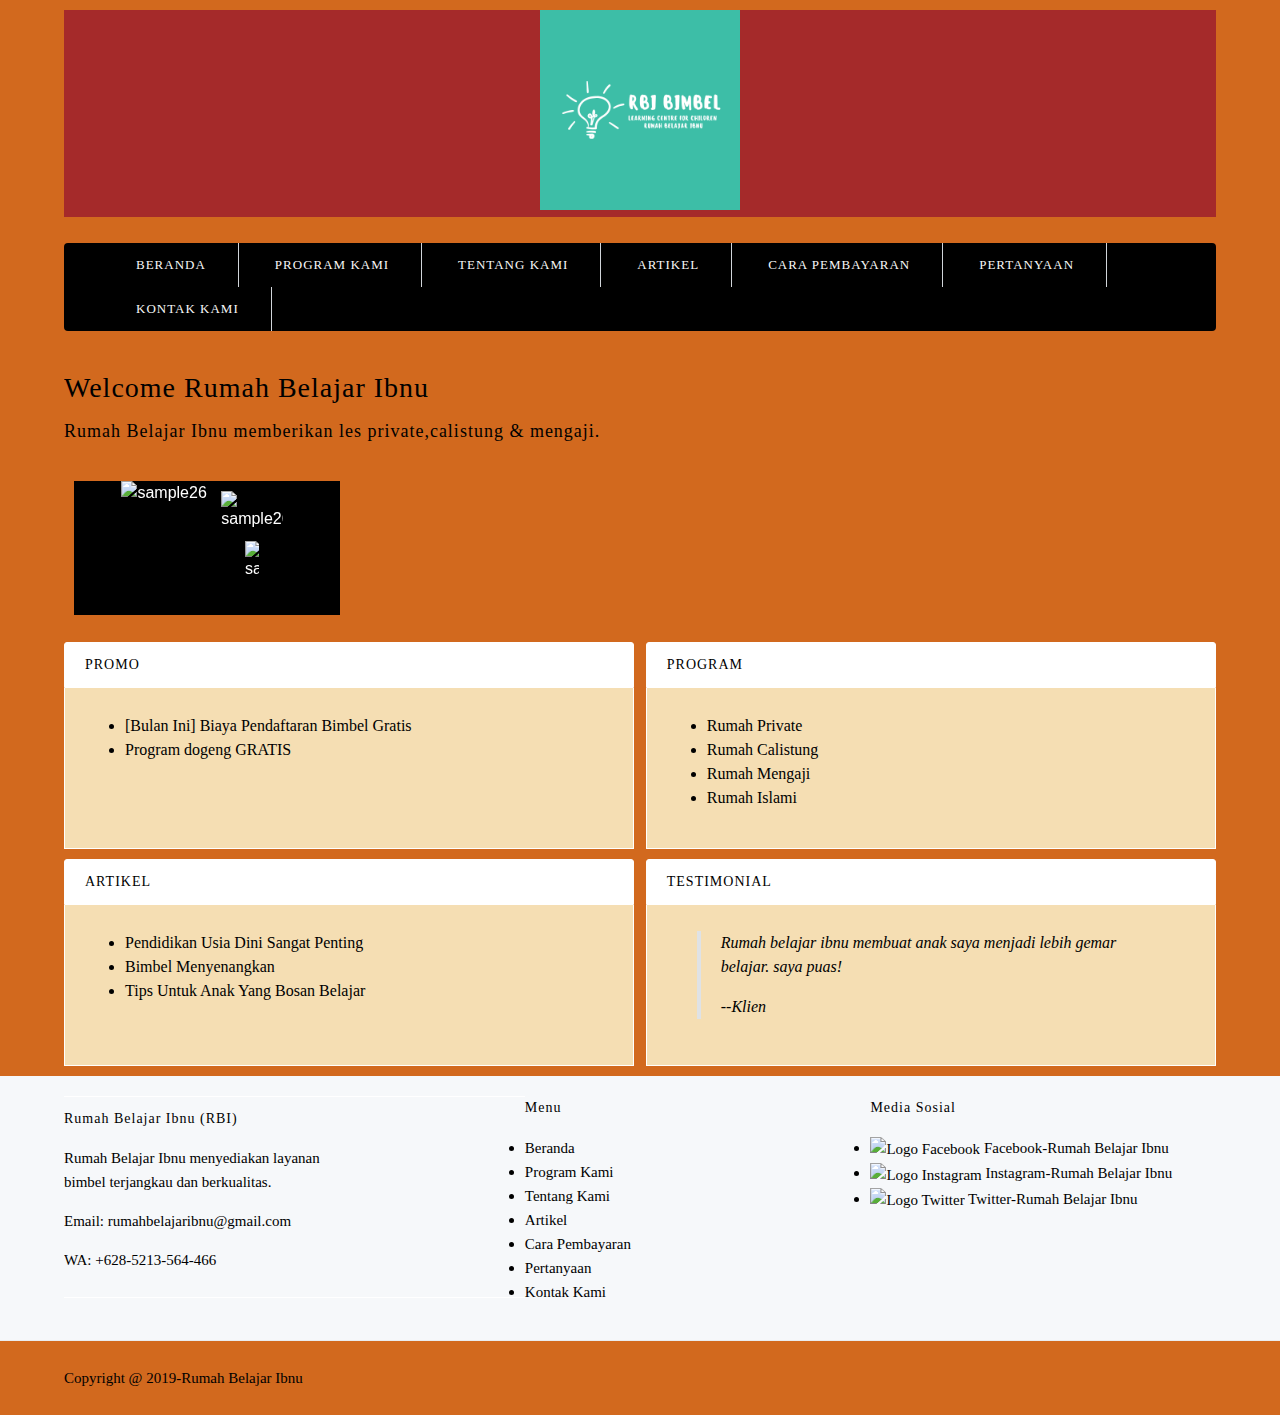
==== commit 0040d957: "Update index.html" ====
--- a/index.html
+++ b/index.html
@@ -76,6 +76,26 @@
                 <p>Weekends don't count unless you spend them doing something completely pointless.</p>
                 </figcaption>
                 <a href="#"></a>
+                 
+                 <!--Start Gambar-->
+            <figure class="snip1524">
+                <img src="FOTO/rumahbelajar.jpg" alt="sample26" />
+                <figcaption>
+                <h2>Quiche Hollandaise</h2>
+                <p>Weekends don't count unless you spend them doing something completely pointless.</p>
+                </figcaption>
+                <a href="#"></a>
+            
+            <figure class="snip1524">
+                <img src="FOTO/carton.png" alt="sample26" />
+                <figcaption>
+                <h2>Quiche Hollandaise</h2>
+                <p>Weekends don't count unless you spend them doing something completely pointless.</p>
+                </figcaption>
+                <a href="#"></a>
+        <!--End Gambar-->
+        </div>
+
                 
             <!--End Gambar-->
         </div>
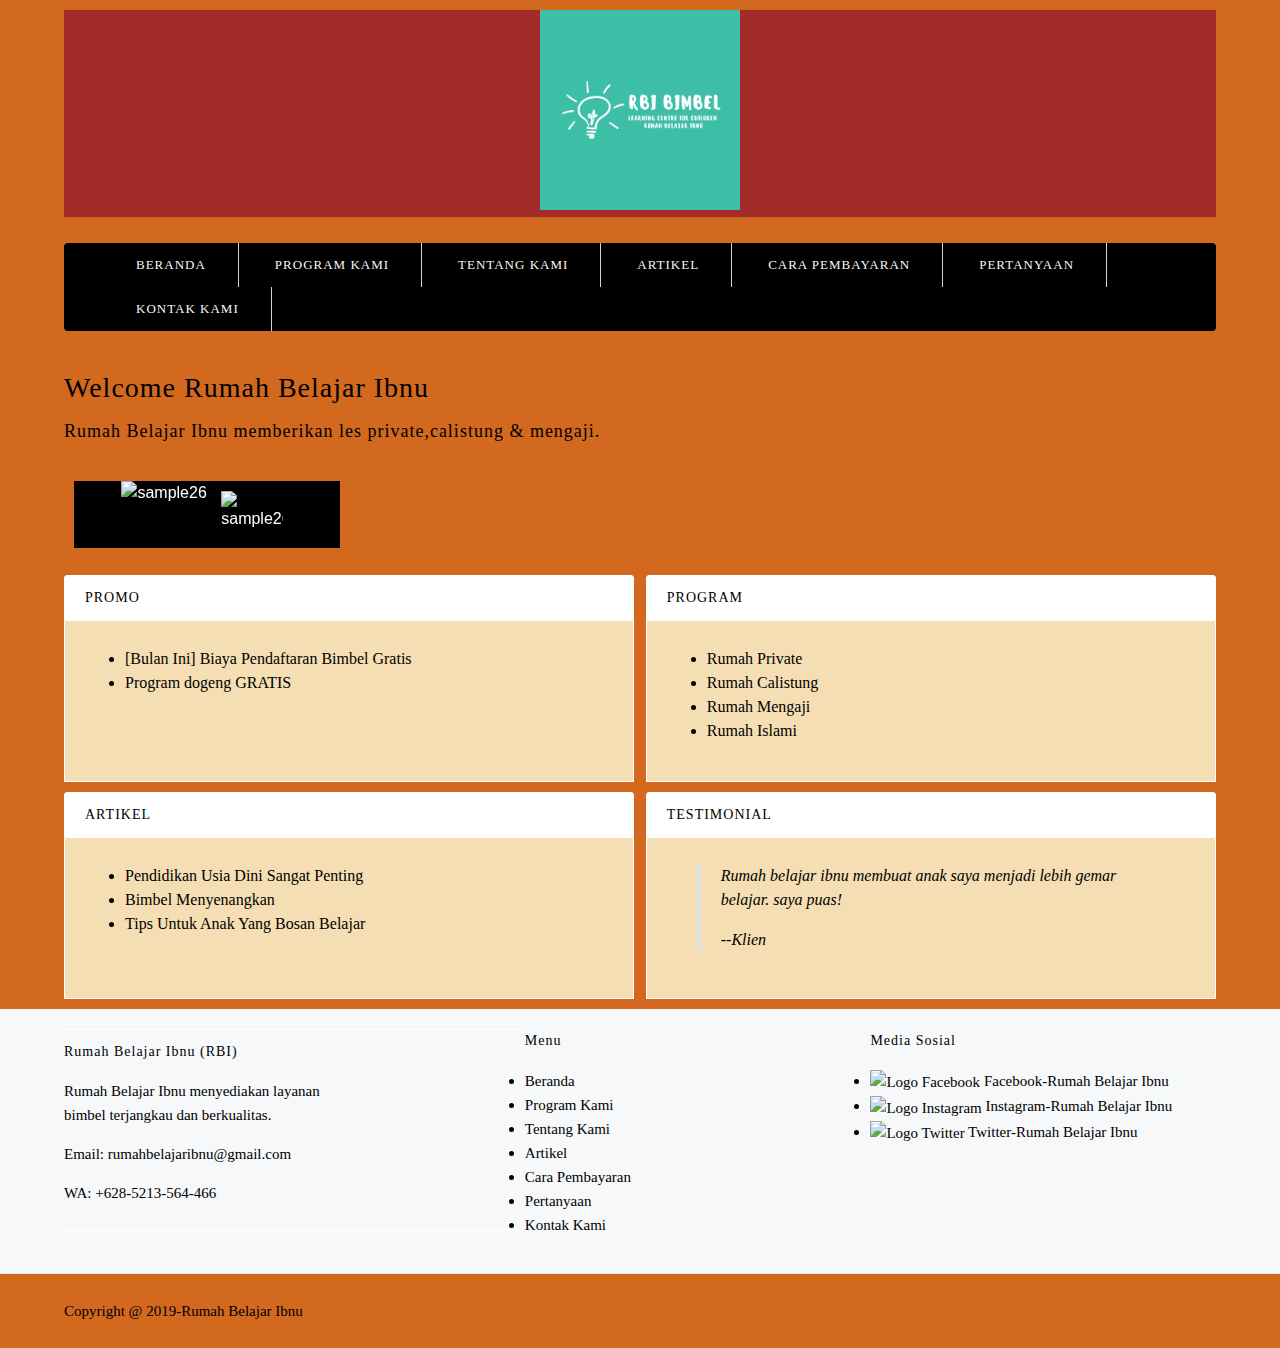
==== commit c2e8e778: "Update index.html" ====
--- a/index.html
+++ b/index.html
@@ -76,25 +76,16 @@
                 <p>Weekends don't count unless you spend them doing something completely pointless.</p>
                 </figcaption>
                 <a href="#"></a>
-                 
-                 <!--Start Gambar-->
-            <figure class="snip1524">
-                <img src="FOTO/rumahbelajar.jpg" alt="sample26" />
-                <figcaption>
-                <h2>Quiche Hollandaise</h2>
-                <p>Weekends don't count unless you spend them doing something completely pointless.</p>
-                </figcaption>
-                <a href="#"></a>
             
-            <figure class="snip1524">
+                <figure class="snip1524">
                 <img src="FOTO/carton.png" alt="sample26" />
                 <figcaption>
                 <h2>Quiche Hollandaise</h2>
                 <p>Weekends don't count unless you spend them doing something completely pointless.</p>
                 </figcaption>
                 <a href="#"></a>
-        <!--End Gambar-->
-        </div>
+            <!--End Gambar-->
+            </div>
 
                 
             <!--End Gambar-->
